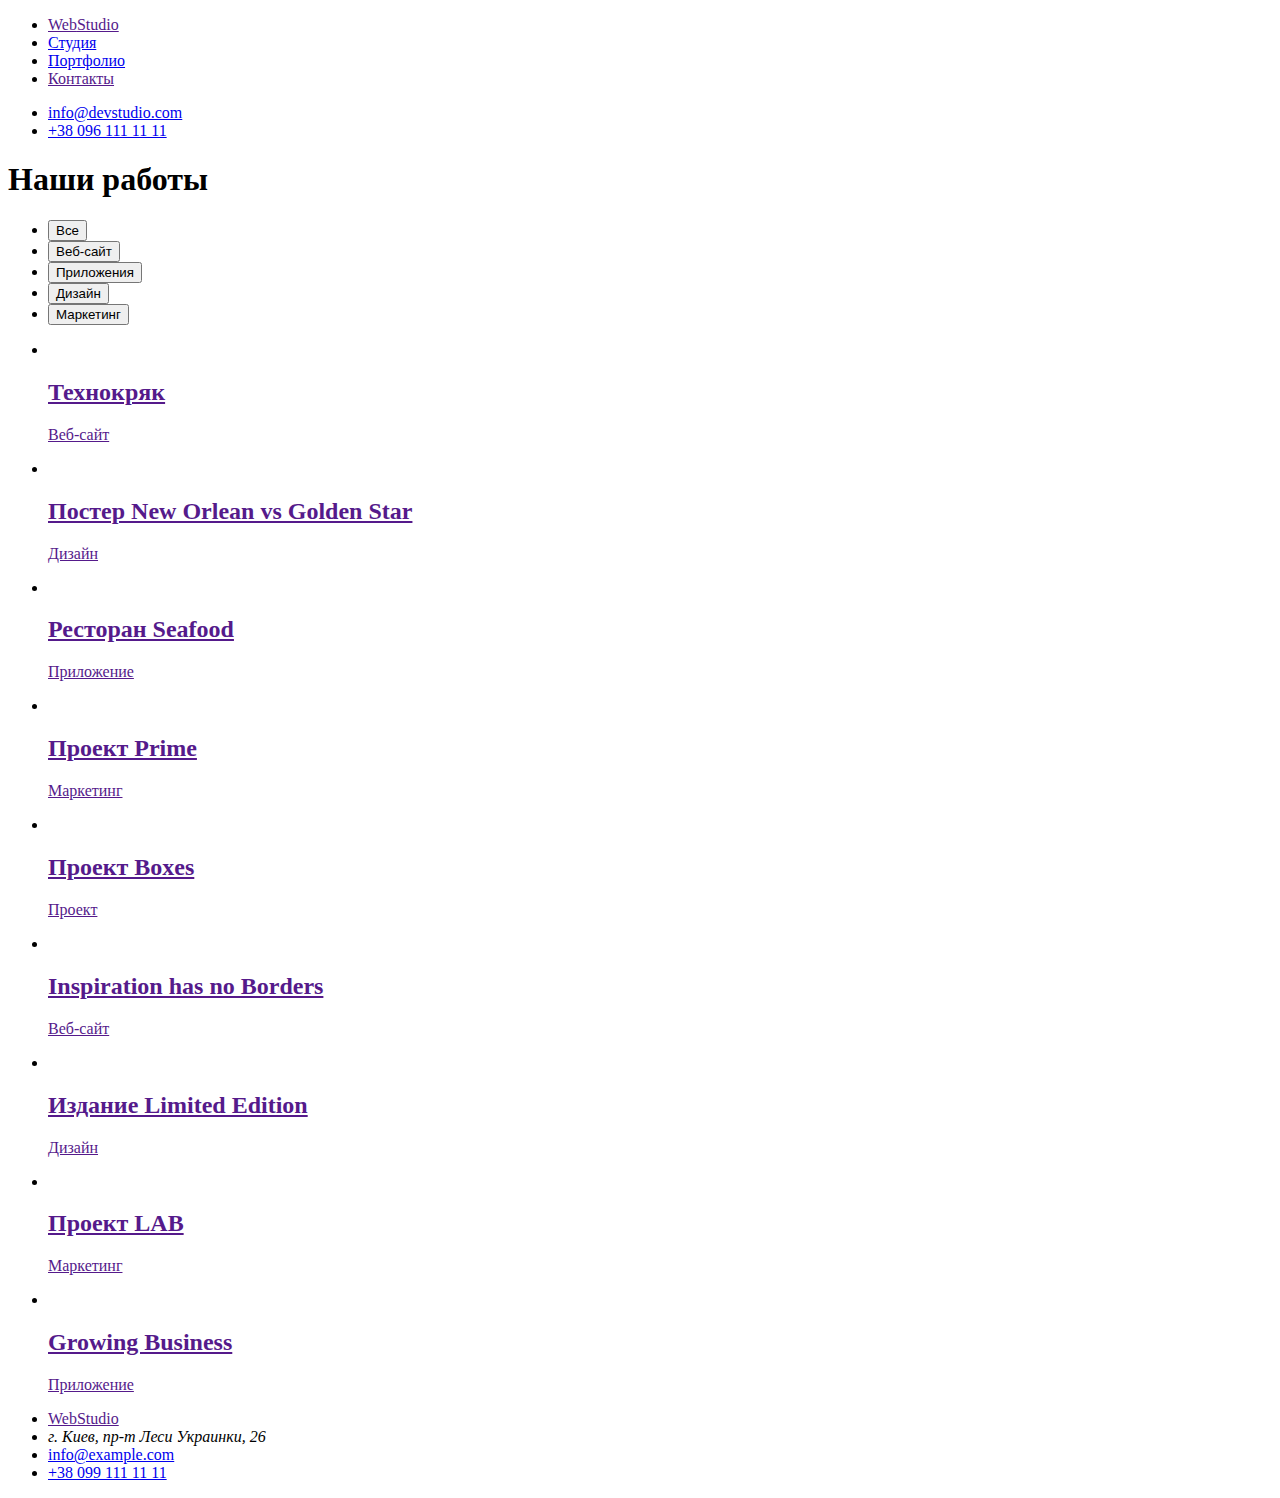
==== portfolio.html @ a3a6f19f "Добавление классов в html" ====
<!DOCTYPE html>
<html lang="ru">
  <head>
    <meta charset="UTF-8" />
    <meta http-equiv="X-UA-Compatible" content="IE=edge" />
    <meta name="viewport" content="width=device-width, initial-scale=1.0" />
    <link
      href="https://fonts.googleapis.com/css2?family=Raleway:wght@700&family=Roboto:wght@400;500;700;900&display=swap"
      rel="stylesheet"
    />
    <link rel="stylesheet" href="./css/style.css" />
    <title>Markup-HW-02</title>
  </head>
  <body>
    <header class="page-header">
      <nav>
        <ul class="site-nav">
          <li class="list">
            <a class="link logo" href="">Web<span class="logo-accient">Studio</span> </a>
          </li>
          <li class="list"><a class="link" href="./index.html">Студия</a></li>
          <li class="list"><a class="link" href="./portfolio.html">Портфолио</a></li>
          <li class="list"><a class="link" href="">Контакты</a></li>
        </ul>
      </nav>
      <ul class="header-contact">
        <li class="list">
          <a class="link" href="emailto:info@devstudio.com">info@devstudio.com </a>
        </li>
        <li class="list">
          <a class="link" href="tel:+380961111111">+38 096 111 11 11</a>
        </li>
      </ul>
    </header>
    <main>
      <section>
        <h1 class="portfolio-title">Наши работы</h1>
        <ul class="list-buttons">
          <li class="list"><button class="portfolio-buttons" type="button">Все</button></li>
          <li class="list"><button class="portfolio-buttons" type="button">Веб-сайт</button></li>
          <li class="list"><button class="portfolio-buttons" type="button">Приложения</button></li>
          <li class="list"><button class="portfolio-buttons" type="button">Дизайн</button></li>
          <li class="list"><button class="portfolio-buttons" type="button">Маркетинг</button></li>
        </ul>
        <ul class="list-example">
          <li class="list">
            <a class="link" href="">
              <img src="./images/technokryk.jpg" alt="" width="370" />
              <h2 class="list-example-title">Технокряк</h2>
              <p>Веб-сайт</p>
            </a>
          </li>
          <li class="list">
            <a class="link" href=""
              ><img src="./images/new-orlean" alt="" width="370" />
              <h2 class="list-example-title">Постер New Orlean vs Golden Star</h2>
              <p class="list-example-text">Дизайн</p>
            </a>
          </li>
          <li class="list">
            <a class="link" href=""
              ><img src="./images/restoraunt-seafood.jpg" alt="" width="370" />
              <h2 class="list-example-title">Ресторан Seafood</h2>
              <p class="list-example-text">Приложение</p>
            </a>
          </li>
          <li class="list">
            <a class="link" href=""
              ><img src="./images/prime.jpg" alt="" width="370" />
              <h2 class="list-example-title">Проект Prime</h2>
              <p class="list-example-text">Маркетинг</p>
            </a>
          </li>
          <li class="list">
            <a class="link" href=""
              ><img src="./images/boxes.jpg" alt="" width="370" />
              <h2 class="list-example-title">Проект Boxes</h2>
              <p class="list-example-text">Проект</p>
            </a>
          </li>
          <li class="list">
            <a class="link" href=""
              ><img src="./images/inspiration.jpg" alt="" width="370" />
              <h2 class="list-example-title">Inspiration has no Borders</h2>
              <p class="list-example-text">Веб-сайт</p>
            </a>
          </li>
          <li class="list">
            <a class="link" href=""
              ><img src="./images/limited-edition.jpg" alt="" width="370" />
              <h2 class="list-example-title">Издание Limited Edition</h2>
              <p class="list-example-text">Дизайн</p>
            </a>
          </li>
          <li class="list">
            <a class="link" href=""
              ><img src="./images/lab.jpg" alt="" width="370" />
              <h2 class="list-example-title">Проект LAB</h2>
              <p class="list-example-text">Маркетинг</p>
            </a>
          </li>
          <li class="list">
            <a class="link" href=""
              ><img src="./images/growing-business.jpg" alt="" width="370" />
              <h2 class="list-example-title">Growing Business</h2>
              <p class="list-example-text">Приложение</p>
            </a>
          </li>
        </ul>
      </section>
    </main>

    <footer>
      <ul class="list-footer">
        <li class="list">
          <a class="link logo" href="">Web<span class="logo-accient">Studio</span> </a>
        </li>
        <li class="list"><address class="adress">г. Киев, пр-т Леси Украинки, 26</address></li>
        <li class="list footer-contact">
          <a class="link" href="mailto:info@example.com">info@example.com</a>
        </li>
        <li class="list footer-contact">
          <a class="link" href="tel:+3809911111">+38 099 111 11 11</a>
        </li>
      </ul>
    </footer>
  </body>
</html>
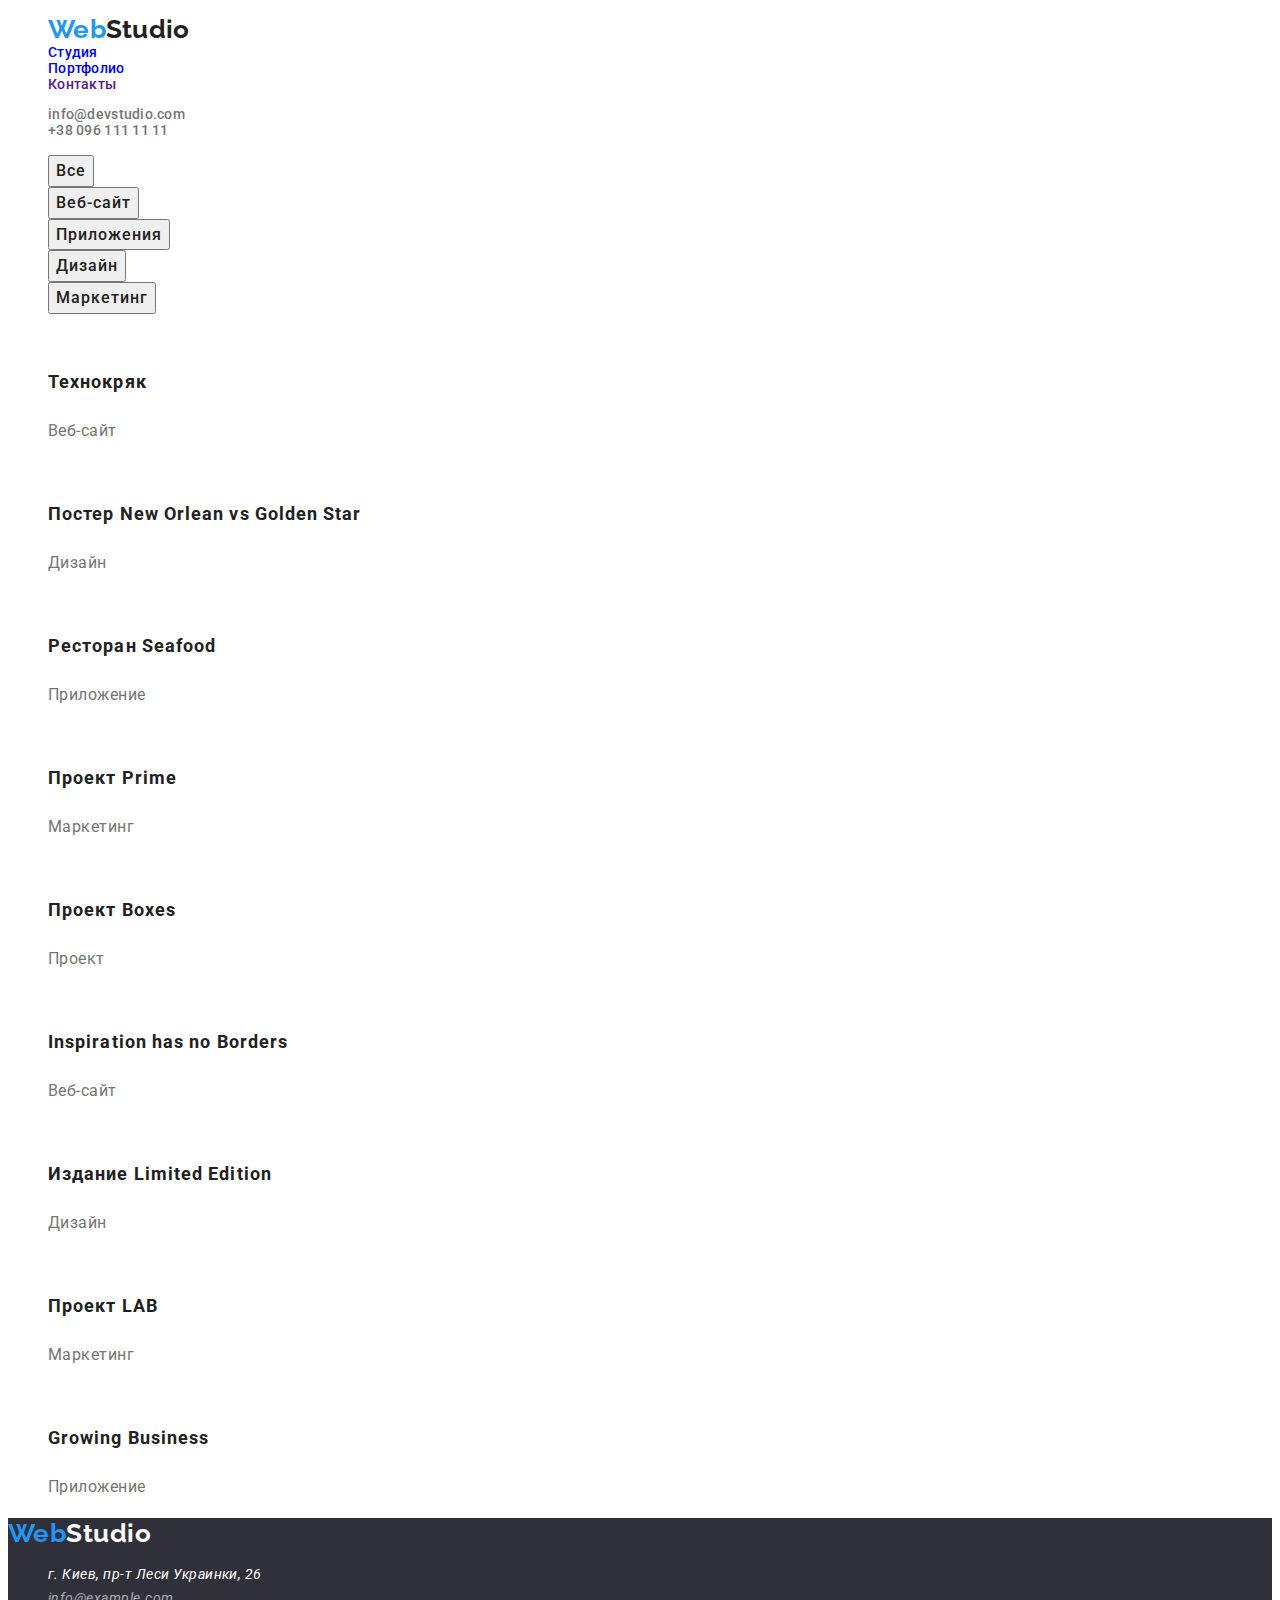
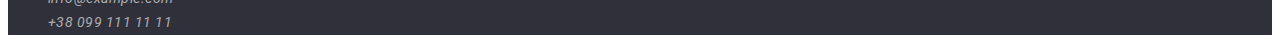
==== commit e1e8833e: "Вложил картинки в портфолио в ссылку" ====
--- a/portfolio.html
+++ b/portfolio.html
@@ -14,115 +14,106 @@
   <body>
     <header class="page-header">
       <nav>
-        <ul class="site-nav">
-          <li class="list">
+        <ul class="site-nav list">
+          <li>
             <a class="link logo" href="">Web<span class="logo-accient">Studio</span> </a>
           </li>
-          <li class="list"><a class="link" href="./index.html">Студия</a></li>
-          <li class="list"><a class="link" href="./portfolio.html">Портфолио</a></li>
-          <li class="list"><a class="link" href="">Контакты</a></li>
+          <li><a class="link" href="./index.html">Студия</a></li>
+          <li><a class="link" href="./portfolio.html">Портфолио</a></li>
+          <li><a class="link" href="">Контакты</a></li>
         </ul>
       </nav>
-      <ul class="header-contact">
-        <li class="list">
-          <a class="link" href="emailto:info@devstudio.com">info@devstudio.com </a>
+      <ul class="header-contact list">
+        <li>
+          <a class="link contact" href="emailto:info@devstudio.com">info@devstudio.com </a>
         </li>
-        <li class="list">
-          <a class="link" href="tel:+380961111111">+38 096 111 11 11</a>
+        <li>
+          <a class="link contact" href="tel:+380961111111">+38 096 111 11 11</a>
         </li>
       </ul>
     </header>
     <main>
       <section>
-        <h1 class="portfolio-title">Наши работы</h1>
-        <ul class="list-buttons">
-          <li class="list"><button class="portfolio-buttons" type="button">Все</button></li>
-          <li class="list"><button class="portfolio-buttons" type="button">Веб-сайт</button></li>
-          <li class="list"><button class="portfolio-buttons" type="button">Приложения</button></li>
-          <li class="list"><button class="portfolio-buttons" type="button">Дизайн</button></li>
-          <li class="list"><button class="portfolio-buttons" type="button">Маркетинг</button></li>
+        <h1 class="portfolio-title visually-hidden">Наши работы</h1>
+        <ul class="list-buttons list">
+          <li><button class="button" type="button">Все</button></li>
+          <li><button class="button" type="button">Веб-сайт</button></li>
+          <li><button class="button" type="button">Приложения</button></li>
+          <li><button class="button" type="button">Дизайн</button></li>
+          <li><button class="button" type="button">Маркетинг</button></li>
         </ul>
-        <ul class="list-example">
-          <li class="list">
-            <a class="link" href="">
-              <img src="./images/technokryk.jpg" alt="" width="370" />
-              <h2 class="list-example-title">Технокряк</h2>
-              <p>Веб-сайт</p>
-            </a>
+        <ul class="list-example list">
+          <li>
+            <a class="link" href=""><img src="./images/technokryk.jpg" alt="" width="370" /></a>
+            <h2 class="list-example-title">Технокряк</h2>
+            <p class="list-example-text">Веб-сайт</p>
           </li>
-          <li class="list">
+          <li>
+            <a class="link" href=""> <img src="./images/new-orlean" alt="" width="370" /></a>
+            <h2 class="list-example-title">Постер New Orlean vs Golden Star</h2>
+            <p class="list-example-text">Дизайн</p>
+          </li>
+          <li>
             <a class="link" href=""
-              ><img src="./images/new-orlean" alt="" width="370" />
-              <h2 class="list-example-title">Постер New Orlean vs Golden Star</h2>
-              <p class="list-example-text">Дизайн</p>
-            </a>
+              ><img src="./images/restoraunt-seafood.jpg" alt="" width="370"
+            /></a>
+            <h2 class="list-example-title">Ресторан Seafood</h2>
+            <p class="list-example-text">Приложение</p>
           </li>
-          <li class="list">
+          <li>
+            <a class="link" href=""><img src="./images/prime.jpg" alt="" width="370" /></a>
+            <h2 class="list-example-title">Проект Prime</h2>
+            <p class="list-example-text">Маркетинг</p>
+          </li>
+          <li>
+            <a class="link" href=""><img src="./images/boxes.jpg" alt="" width="370" /></a>
+            <h2 class="list-example-title">Проект Boxes</h2>
+            <p class="list-example-text">Проект</p>
+          </li>
+          <li>
+            <a class="link" href=""> <img src="./images/inspiration.jpg" alt="" width="370" /></a>
+            <h2 class="list-example-title">Inspiration has no Borders</h2>
+            <p class="list-example-text">Веб-сайт</p>
+          </li>
+          <li>
             <a class="link" href=""
-              ><img src="./images/restoraunt-seafood.jpg" alt="" width="370" />
-              <h2 class="list-example-title">Ресторан Seafood</h2>
-              <p class="list-example-text">Приложение</p>
-            </a>
+              ><img src="./images/limited-edition.jpg" alt="" width="370"
+            /></a>
+            <h2 class="list-example-title">Издание Limited Edition</h2>
+            <p class="list-example-text">Дизайн</p>
           </li>
-          <li class="list">
+          <li>
+            <a class="link" href=""><img src="./images/lab.jpg" alt="" width="370" /></a>
+            <h2 class="list-example-title">Проект LAB</h2>
+            <p class="list-example-text">Маркетинг</p>
+          </li>
+          <li>
             <a class="link" href=""
-              ><img src="./images/prime.jpg" alt="" width="370" />
-              <h2 class="list-example-title">Проект Prime</h2>
-              <p class="list-example-text">Маркетинг</p>
-            </a>
-          </li>
-          <li class="list">
-            <a class="link" href=""
-              ><img src="./images/boxes.jpg" alt="" width="370" />
-              <h2 class="list-example-title">Проект Boxes</h2>
-              <p class="list-example-text">Проект</p>
-            </a>
-          </li>
-          <li class="list">
-            <a class="link" href=""
-              ><img src="./images/inspiration.jpg" alt="" width="370" />
-              <h2 class="list-example-title">Inspiration has no Borders</h2>
-              <p class="list-example-text">Веб-сайт</p>
-            </a>
-          </li>
-          <li class="list">
-            <a class="link" href=""
-              ><img src="./images/limited-edition.jpg" alt="" width="370" />
-              <h2 class="list-example-title">Издание Limited Edition</h2>
-              <p class="list-example-text">Дизайн</p>
-            </a>
-          </li>
-          <li class="list">
-            <a class="link" href=""
-              ><img src="./images/lab.jpg" alt="" width="370" />
-              <h2 class="list-example-title">Проект LAB</h2>
-              <p class="list-example-text">Маркетинг</p>
-            </a>
-          </li>
-          <li class="list">
-            <a class="link" href=""
-              ><img src="./images/growing-business.jpg" alt="" width="370" />
-              <h2 class="list-example-title">Growing Business</h2>
-              <p class="list-example-text">Приложение</p>
-            </a>
+              ><img src="./images/growing-business.jpg" alt="" width="370"
+            /></a>
+            <h2 class="list-example-title">Growing Business</h2>
+            <p class="list-example-text">Приложение</p>
           </li>
         </ul>
       </section>
     </main>
-
-    <footer>
-      <ul class="list-footer">
-        <li class="list">
-          <a class="link logo" href="">Web<span class="logo-accient">Studio</span> </a>
-        </li>
-        <li class="list"><address class="adress">г. Киев, пр-т Леси Украинки, 26</address></li>
-        <li class="list footer-contact">
-          <a class="link" href="mailto:info@example.com">info@example.com</a>
-        </li>
-        <li class="list footer-contact">
-          <a class="link" href="tel:+3809911111">+38 099 111 11 11</a>
-        </li>
-      </ul>
+    <footer class="footer">
+      <a class="link logo" href="">Web<span class="logo-accient">Studio</span> </a>
+      <address class="adress">
+        <ul class="list-footer list">
+          <li>
+            <a class="link" href=""
+              ><span class="text-adress">г. Киев, пр-т Леси Украинки, 26</span></a
+            >
+          </li>
+          <li>
+            <a class="link" href="mailto:info@example.com">info@example.com</a>
+          </li>
+          <li>
+            <a class="link" href="tel:+380991111111">+38 099 111 11 11</a>
+          </li>
+        </ul>
+      </address>
     </footer>
   </body>
 </html>
--- a/css/style.css
+++ b/css/style.css
@@ -0,0 +1,180 @@
+/* Основной цвет страницы #757575 */
+/* Цвет заголовков и кнопок #212121 */
+
+:root{
+    --primiry-text-color: #757575;
+    --title-text-color: #212121;
+    --main-font-family: roboto, sans-serif;;
+    }
+      /* Общие правила для стилизвции страцы */
+body{
+    color: var(--primiry-text-color);
+    font-family: var(--main-font-family);
+    letter-spacing: 0.03em;
+    }
+
+.link{
+     text-decoration: none;
+    }
+.link:hover, .link:focus{
+    color:#2196F3
+    }
+.list{
+    list-style-type: none;
+    }
+    
+    .visually-hidden{
+    position: absolute;
+    width: 1px;
+    height: 1px;
+    margin: -1px;
+    border: 0;
+    padding: 0;
+        
+    white-space: nowrap;
+    clip-path: inset(100%);
+    clip: rect(0 0 0 0);
+    overflow: hidden;
+    }
+    /* Стилизация Хедера */
+.logo{
+    font-family: 'Raleway', sans-serif;
+    font-weight: 700;
+    font-size: 26px;
+    line-height: 1.19;
+        
+     color: #2196F3;
+    }
+
+    .logo-accient{
+    color: #212121;
+    }
+
+.site-nav, .header-contact {
+     font-weight: 500;
+     font-size: 14px;
+     line-height: 1.14;
+     letter-spacing: 0.02em;
+        
+     color: #212121;
+    }
+.header-contact .link {
+    color: var(--primiry-text-color)
+}
+
+.contact:hover,
+.contact:focus {
+    color: #2196F3;
+}
+    /* Стилизация основного контента страницы */
+.hero-section{
+    background: #2F303A;
+    height: 600px;
+}    
+.hero-title{
+    font-weight: 900;
+    font-size: 44px;
+    line-height: 1.36;  
+    text-align: center;
+    letter-spacing: 0.06em;
+    text-transform: uppercase;
+
+    color: #FFFFFF;
+}
+.button{
+    font-family: inherit;
+    font-weight: 700;
+    font-size: 16px;
+    line-height: 1.88;
+    align-items: center;
+    text-align: center;
+    letter-spacing: 0.06em;
+    cursor: pointer;
+    
+    color: #212121;
+}
+.button:hover, .button:focus{
+    color:#FFFFFF;
+    background: #2196F3;
+}
+.section-title{
+    font-weight: 700;
+    font-size: 36px;
+    line-height: 1.17;
+    text-align: center;
+    
+    color:var(--title-text-color);
+}
+.list-qualities-title{
+    font-weight: 700;
+    font-size: 14px;
+    line-height: 1.14;
+    text-transform: uppercase;
+    
+    color: var(--title-text-color);
+}
+.text{
+    font-weight: 400;
+    font-size: 14px;
+    line-height: 1.71;
+}
+            /* Стилизация секции наша команда */
+.list-team-title{
+    font-weight: 500;
+    font-size: 16px;
+    line-height: 1.19;
+    text-align: center;
+    
+    color:var(--title-text-color)
+}
+.list-team .text{
+    font-size: 16px;
+    line-height: 1.19;
+    text-align: center;
+}
+
+              /* Стилизация футера */
+.footer{
+    background: #2F303A;
+    height: 252;
+}
+.footer .logo-accient{
+    color: #FFFFFF;
+}
+.adress{
+    font-weight: 400;
+    font-size: 14px;
+    line-height: 1.71;
+}
+    .list-footer .link{
+     color: rgba(255, 255, 255, 0.6);
+}
+.text-adress{
+    color: #FFFFFF;
+}
+                 /* СТИЛИЗАЦИЯ СТРАНИЦЫ ПОРТФОЛИО */
+
+.list-buttons .button{
+    font-family: inherit;
+    font-weight: 500;
+    font-size: 16px;
+    line-height: 1.62;
+    text-align: center;
+}
+.list-example-title{
+    font-weight: 700;
+    font-size: 18px;
+    line-height: 2;
+    letter-spacing: 0.06em;
+    
+    color:var(--title-text-color);
+}
+.list-example-text{
+    font-weight: 400;
+    font-size: 16px;
+    line-height: 1.88;
+}
+/* .contact:hover,
+.contact:focus {
+    color: #2196F3;
+} */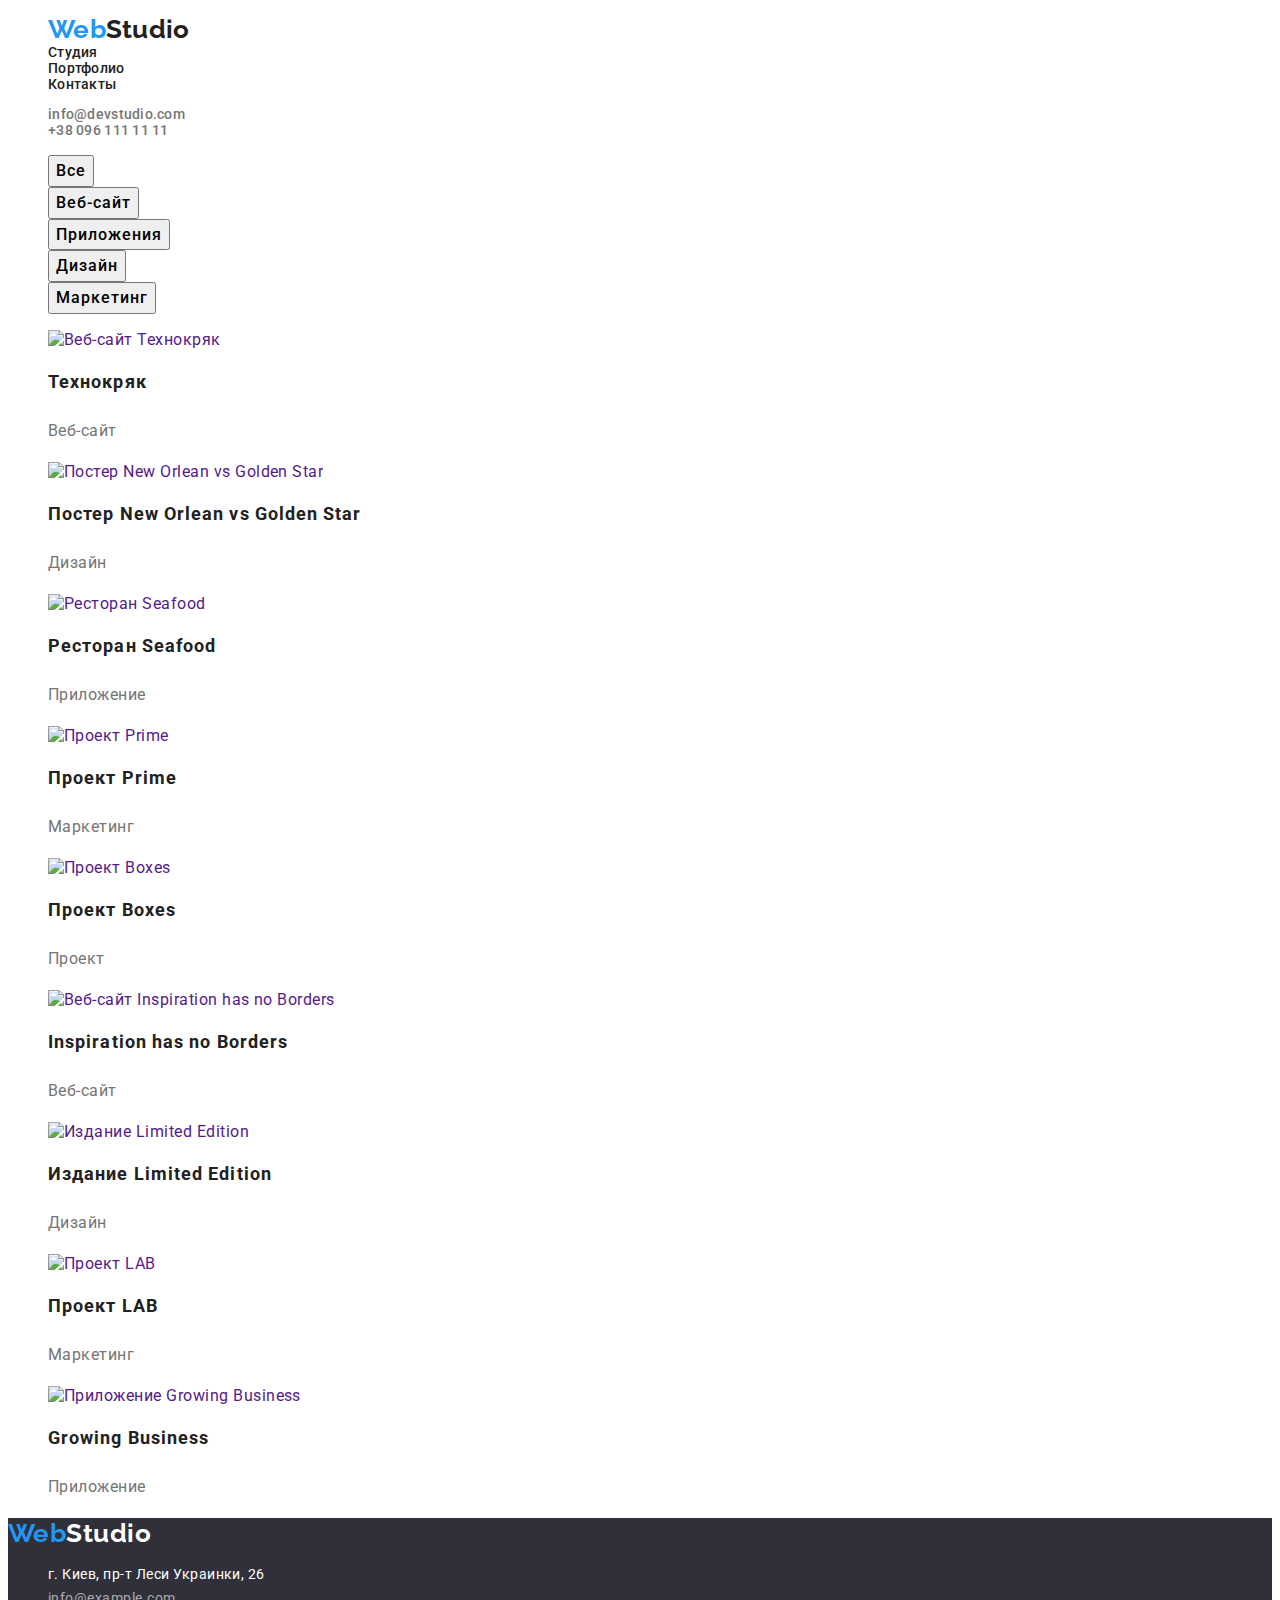
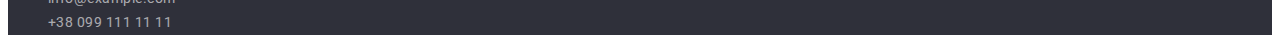
==== commit 202cd7dd: "Внесение изменений и недоработок после замечаний от ментора" ====
--- a/portfolio.html
+++ b/portfolio.html
@@ -16,7 +16,8 @@
       <nav>
         <ul class="site-nav list">
           <li>
-            <a class="link logo" href="">Web<span class="logo-accient">Studio</span> </a>
+       <a class="link logo" href=""><span class="logo">Web</span><span class="logo-accient">Studio</span>
+          </a>
           </li>
           <li><a class="link" href="./index.html">Студия</a></li>
           <li><a class="link" href="./portfolio.html">Портфолио</a></li>
@@ -44,52 +45,68 @@
         </ul>
         <ul class="list-example list">
           <li>
-            <a class="link" href=""><img src="./images/technokryk.jpg" alt="" width="370" /></a>
+            <a class="link" href=""
+              ><img src="./images/technokryk.jpg" alt=" Веб-сайт Технокряк" width="370"
+            /></a>
             <h2 class="list-example-title">Технокряк</h2>
             <p class="list-example-text">Веб-сайт</p>
           </li>
           <li>
-            <a class="link" href=""> <img src="./images/new-orlean" alt="" width="370" /></a>
+            <a class="link" href="">
+              <img src="./images/new-orlean.jpg" alt="Постер New Orlean vs Golden Star" width="370"
+            /></a>
             <h2 class="list-example-title">Постер New Orlean vs Golden Star</h2>
             <p class="list-example-text">Дизайн</p>
           </li>
           <li>
             <a class="link" href=""
-              ><img src="./images/restoraunt-seafood.jpg" alt="" width="370"
+              ><img src="./images/restoraunt-seafood.jpg" alt="Ресторан Seafood" width="370"
             /></a>
             <h2 class="list-example-title">Ресторан Seafood</h2>
             <p class="list-example-text">Приложение</p>
           </li>
           <li>
-            <a class="link" href=""><img src="./images/prime.jpg" alt="" width="370" /></a>
+            <a class="link" href=""
+              ><img src="./images/prime.jpg" alt="Проект Prime" width="370"
+            /></a>
             <h2 class="list-example-title">Проект Prime</h2>
             <p class="list-example-text">Маркетинг</p>
           </li>
           <li>
-            <a class="link" href=""><img src="./images/boxes.jpg" alt="" width="370" /></a>
+            <a class="link" href=""
+              ><img src="./images/boxes.jpg" alt="Проект Boxes" width="370"
+            /></a>
             <h2 class="list-example-title">Проект Boxes</h2>
             <p class="list-example-text">Проект</p>
           </li>
           <li>
-            <a class="link" href=""> <img src="./images/inspiration.jpg" alt="" width="370" /></a>
+            <a class="link" href="">
+              <img
+                src="./images/inspiration.jpg"
+                alt="Веб-сайт Inspiration has no Borders"
+                width="370"
+            /></a>
             <h2 class="list-example-title">Inspiration has no Borders</h2>
             <p class="list-example-text">Веб-сайт</p>
           </li>
           <li>
             <a class="link" href=""
-              ><img src="./images/limited-edition.jpg" alt="" width="370"
+              ><img src="./images/limited-edition.jpg" alt="Издание Limited Edition" width="370"
             /></a>
             <h2 class="list-example-title">Издание Limited Edition</h2>
             <p class="list-example-text">Дизайн</p>
           </li>
           <li>
-            <a class="link" href=""><img src="./images/lab.jpg" alt="" width="370" /></a>
+            <a class="link" href=""><img src="./images/lab.jpg" alt="Проект LAB" width="370" /></a>
             <h2 class="list-example-title">Проект LAB</h2>
             <p class="list-example-text">Маркетинг</p>
           </li>
           <li>
             <a class="link" href=""
-              ><img src="./images/growing-business.jpg" alt="" width="370"
+              ><img
+                src="./images/growing-business.jpg"
+                alt="Приложение Growing Business"
+                width="370"
             /></a>
             <h2 class="list-example-title">Growing Business</h2>
             <p class="list-example-text">Приложение</p>
--- a/css/style.css
+++ b/css/style.css
@@ -16,14 +16,12 @@
 .link{
      text-decoration: none;
     }
-.link:hover, .link:focus{
-    color:#2196F3
-    }
+
 .list{
     list-style-type: none;
     }
     
-    .visually-hidden{
+.visually-hidden{
     position: absolute;
     width: 1px;
     height: 1px;
@@ -42,11 +40,10 @@
     font-weight: 700;
     font-size: 26px;
     line-height: 1.19;
-        
+         
      color: #2196F3;
-    }
-
-    .logo-accient{
+}
+.logo-accient{
     color: #212121;
     }
 
@@ -54,17 +51,13 @@
      font-weight: 500;
      font-size: 14px;
      line-height: 1.14;
-     letter-spacing: 0.02em;
-        
-     color: #212121;
+     letter-spacing: 0.02em; 
     }
+.site-nav .link{
+    color: #212121;
+}
 .header-contact .link {
     color: var(--primiry-text-color)
-}
-
-.contact:hover,
-.contact:focus {
-    color: #2196F3;
 }
     /* Стилизация основного контента страницы */
 .hero-section{
@@ -90,12 +83,13 @@
     text-align: center;
     letter-spacing: 0.06em;
     cursor: pointer;
-    
-    color: #212121;
+}
+.main.button{    background-color: #2196F3;
+    color:#FFFFFF ;
 }
 .button:hover, .button:focus{
     color:#FFFFFF;
-    background: #2196F3;
+    background: #188CE8;
 }
 .section-title{
     font-weight: 700;
@@ -146,7 +140,8 @@
     font-size: 14px;
     line-height: 1.71;
 }
-    .list-footer .link{
+.list-footer .link{
+     font-style:normal;
      color: rgba(255, 255, 255, 0.6);
 }
 .text-adress{
@@ -174,7 +169,8 @@
     font-size: 16px;
     line-height: 1.88;
 }
-/* .contact:hover,
-.contact:focus {
-    color: #2196F3;
-} */+/* Такой вопрос почему когда я вверху ставлю данные стили ниже которые, они применятются не к всем ссылкам, а когда разместил в подвале то все хорошо работает? */
+.link:hover,
+.link:focus {
+    color: #2196F3
+}